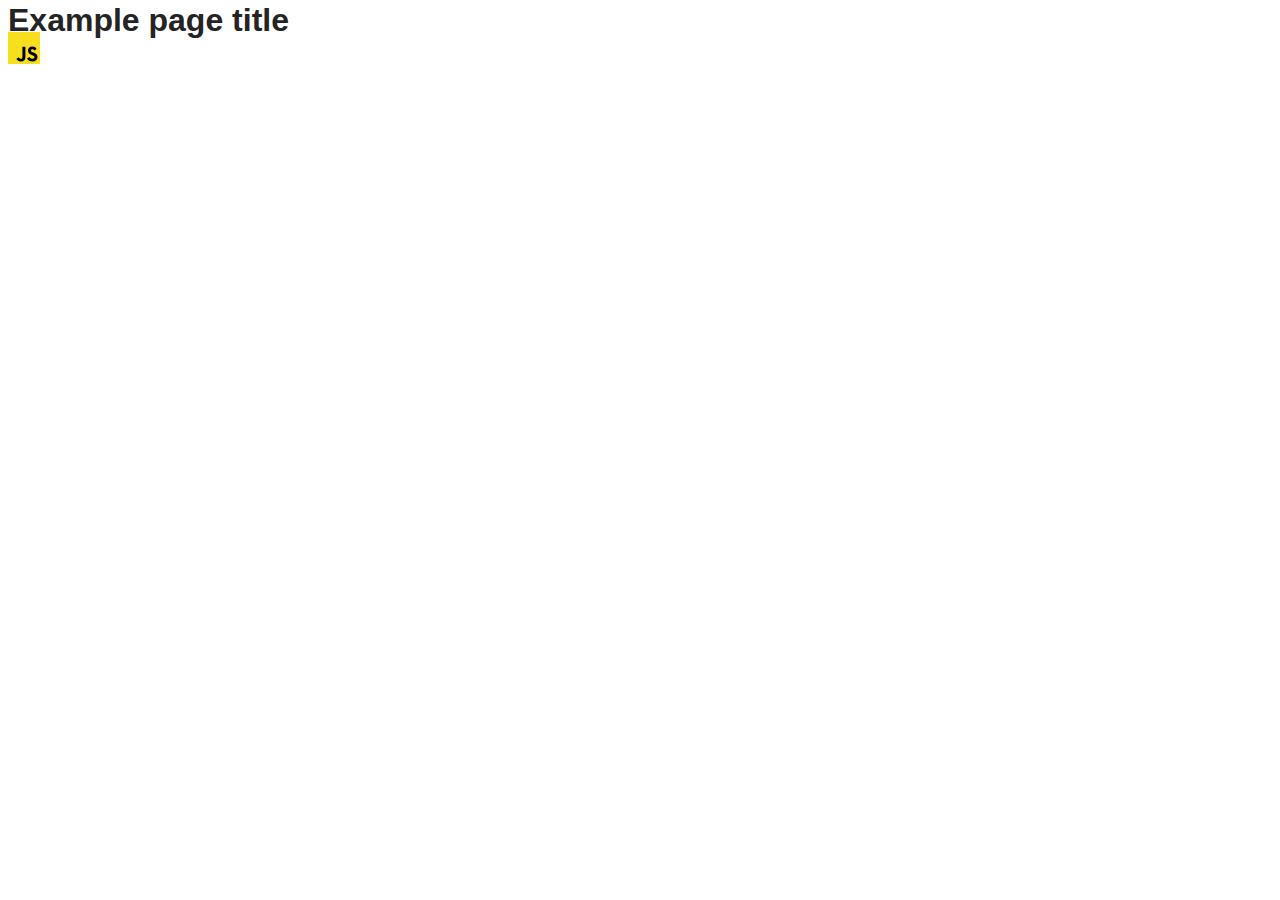
==== src/index.html @ 55f7ddf4 "Initial commit" ====
<!DOCTYPE html>
<html lang="en">
  <head>
    <meta charset="UTF-8" />
    <link rel="icon" type="image/svg+xml" href="/favicon.svg" />
    <meta name="viewport" content="width=device-width, initial-scale=1.0" />
    <title>Vanilla App Template</title>
    <link rel="stylesheet" href="./css/styles.css" />
  </head>
  <body>
    <load ="partials/header.html" />

    <section>
      <h1>Example page title</h1>
      <!-- Path to images as from index.html file -->
      <img src="./img/javascript.svg" alt="" />
    </section>

    <!-- Loads the specified .html file -->
    <load ="partials/vite-promo.html" />

    <script type="module" src="./main.js"></script>
  </body>
</html>
---- src/css/styles.css ----
/**
  |============================
  | include css partials with
  | default @import url()
  |============================
*/
@import url('./reset.css');
@import url('./vite-promo.css');
@import url('./header.css');

:root {
  font-family: Inter, Avenir, Helvetica, Arial, sans-serif;
  font-size: 16px;
  line-height: 24px;
  font-weight: 400;

  color: #242424;
  background-color: rgba(255, 255, 255, 0.87);

  font-synthesis: none;
  text-rendering: optimizeLegibility;
  -webkit-font-smoothing: antialiased;
  -moz-osx-font-smoothing: grayscale;
  -webkit-text-size-adjust: 100%;
}
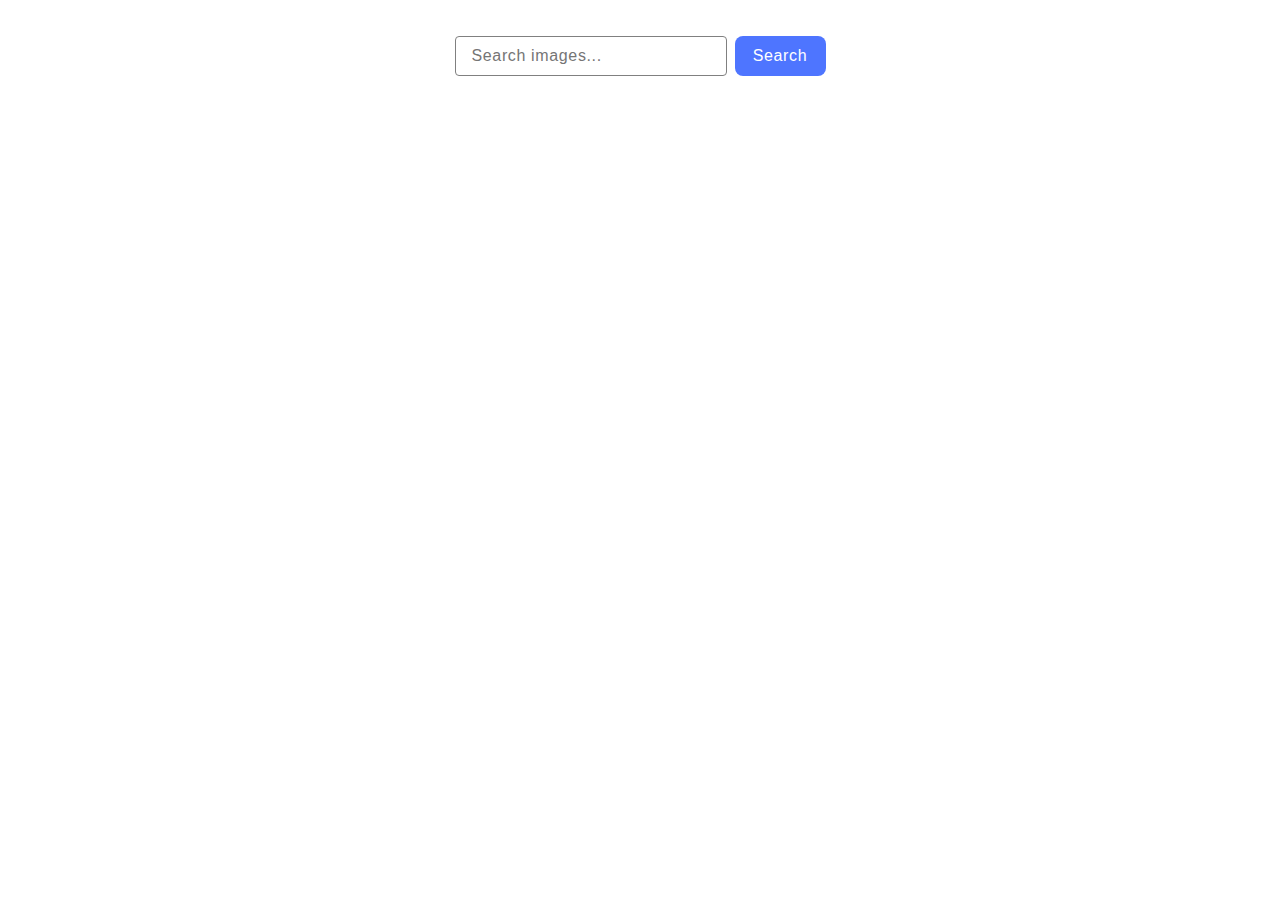
==== commit 66876064: "+" ====
--- a/src/index.html
+++ b/src/index.html
@@ -4,21 +4,31 @@
     <meta charset="UTF-8" />
     <link rel="icon" type="image/svg+xml" href="/favicon.svg" />
     <meta name="viewport" content="width=device-width, initial-scale=1.0" />
-    <title>Vanilla App Template</title>
+    <title>goit-js-hw-11</title>
+    <link rel="stylesheet" href="./css/reset.css" />
     <link rel="stylesheet" href="./css/styles.css" />
   </head>
   <body>
-    <load ="partials/header.html" />
+    <form class="form-search">
+      <input
+        class="inp-search"
+        name="searchWords"
+        type="text"
+        placeholder="Search images..."
+      />
 
+      <button class="btn-search" type="submit">Search</button>
+    </form>
+    <div class="loading">
+      <span class="loader display-none"></span>
+    </div>
     <section>
-      <h1>Example page title</h1>
-      <!-- Path to images as from index.html file -->
-      <img src="./img/javascript.svg" alt="" />
+      <div class="container">
+        <ul class="gallery"></ul>
+      </div>
     </section>
+    <button class="load-more load-more-none" type="button">Load more</button>
 
-    <!-- Loads the specified .html file -->
-    <load ="partials/vite-promo.html" />
-
-    <script type="module" src="./main.js"></script>
+    <script type="module" defer src="./main.js"></script>
   </body>
 </html>
--- a/src/css/styles.css
+++ b/src/css/styles.css
@@ -23,3 +23,193 @@
   -moz-osx-font-smoothing: grayscale;
   -webkit-text-size-adjust: 100%;
 }
+* {
+  box-sizing: border-box;
+}
+.container {
+  max-width: 1158px;
+  padding: 0 14px;
+  margin: 0 auto;
+}
+.form-search {
+  display: flex;
+  justify-content: center;
+  align-items: center;
+  margin-top: 36px;
+  gap: 8px;
+  margin-bottom: 36px;
+}
+.inp-search {
+  border: 1px solid #808080;
+  border-radius: 4px;
+  width: 272px;
+  height: 40px;
+  background: #fff;
+  font-family: 'Montserrat', sans-serif;
+  font-weight: 400;
+  font-size: 16px;
+  line-height: 1.5;
+  letter-spacing: 0.04em;
+  color: #808080;
+  padding-left: 16px;
+}
+
+.btn-search {
+  border-radius: 8px;
+  border: none;
+  padding: 8px 16px;
+  width: 91px;
+  height: 40px;
+  background: #4e75ff;
+  font-family: 'Montserrat', sans-serif;
+  font-weight: 500;
+  font-size: 16px;
+  line-height: 1.5;
+  letter-spacing: 0.04em;
+  color: #fff;
+}
+.loading {
+  display: flex;
+  justify-content: center;
+  align-items: center;
+}
+.loader {
+  width: 48px;
+  height: 48px;
+  border-radius: 50%;
+  display: inline-block;
+  position: relative;
+  border: 3px solid;
+  border-color: #fff #fff transparent;
+  box-sizing: border-box;
+  animation: rotation 1s linear infinite;
+}
+.loader::after {
+  content: '';
+  box-sizing: border-box;
+  position: absolute;
+  left: 0;
+  right: 0;
+  top: 0;
+  bottom: 0;
+  margin: auto;
+  border: 3px solid;
+  border-color: transparent #ff3d00 #ff3d00;
+  width: 24px;
+  height: 24px;
+  border-radius: 50%;
+  animation: rotationBack 0.5s linear infinite;
+  transform-origin: center center;
+}
+
+@keyframes rotation {
+  0% {
+    transform: rotate(0deg);
+  }
+  100% {
+    transform: rotate(360deg);
+  }
+}
+
+@keyframes rotationBack {
+  0% {
+    transform: rotate(0deg);
+  }
+  100% {
+    transform: rotate(-360deg);
+  }
+}
+.display-none {
+  display: none;
+}
+.gallery {
+  display: flex;
+  gap: 24px;
+  /* justify-content: space-around;
+  align-items: center; */
+  flex-wrap: wrap;
+}
+.gallery-item {
+  position: relative;
+  height: 260px;
+  overflow: hidden;
+}
+.photo-container {
+  width: calc((100% - 48px) / 3);
+}
+.info-cont {
+  display: flex;
+  gap: 28px;
+  justify-content: space-evenly;
+  align-items: center;
+  font-family: 'Montserrat', sans-serif;
+  font-size: 12px;
+  line-height: 2;
+  letter-spacing: 0.04em;
+  color: #2e2f42;
+  background: #fff;
+  position: absolute;
+  bottom: 0;
+  left: 0;
+  width: 100%;
+  height: 48px;
+  border: 1px solid #808080;
+  border-top: none;
+}
+.info-item {
+  display: flex;
+  flex-direction: column;
+  align-items: center;
+  justify-content: center;
+}
+.title {
+  font-family: 'Montserrat', sans-serif;
+  font-weight: 600;
+  font-size: 12px;
+  line-height: 1.33333;
+  letter-spacing: 0.04em;
+  color: #2e2f42;
+}
+
+.load-more {
+  display: flex;
+  justify-content: center;
+  align-items: center;
+  margin: 0 auto;
+  margin-top: 32px;
+  border-radius: 8px;
+  border: none;
+  padding: 8px 16px;
+  width: 125px;
+  height: 40px;
+  background: #4e75ff;
+  font-family: 'Montserrat', sans-serif;
+  font-weight: 500;
+  font-size: 16px;
+  line-height: 1.5;
+  letter-spacing: 0.04em;
+  color: #fff;
+}
+.btn-search:hover .btn-search-disable {
+  background: #6c8cff;
+}
+
+.btn-search-disable {
+  pointer-events: none;
+}
+.load-more-none {
+  display: none;
+}
+.card-link {
+  border: 1px solid #808080;
+  border-bottom: none;
+  display: block;
+  width: 100%;
+  height: 100%;
+}
+.photo {
+  display: block;
+  max-width: 100%;
+  height: auto;
+  object-fit: cover;
+}
